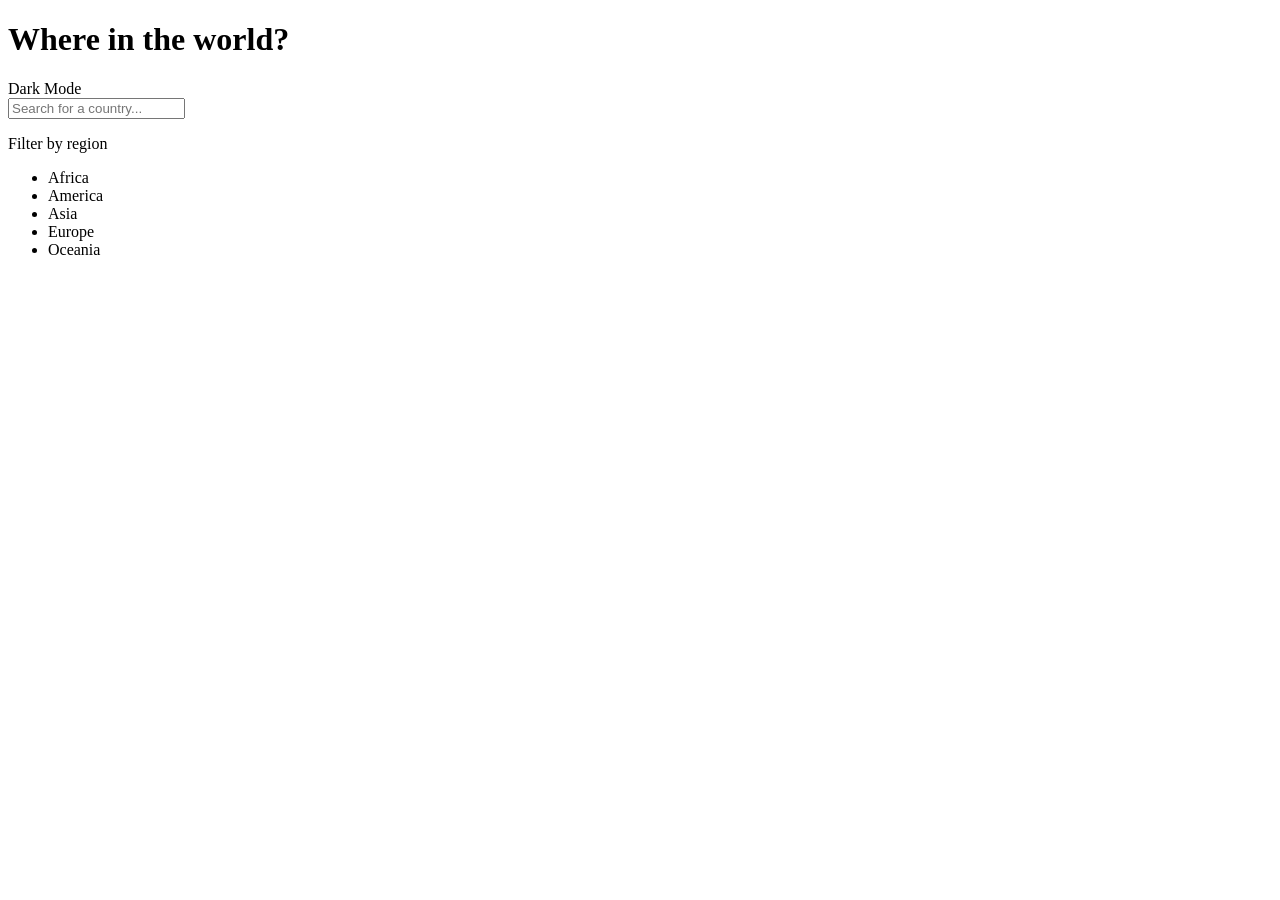
==== index.html @ e3694bdf "index.html" ====
<!DOCTYPE html>
<html lang="en">
  <head>
    <meta charset="UTF-8" />
    <meta http-equiv="X-UA-Compatible" content="IE=edge" />
    <meta name="viewport" content="width=device-width, initial-scale=1.0" />
    <title>Rest Countries API</title>
    <link rel="stylesheet" href="css/style.css" />
    <link rel="preconnect" href="https://fonts.googleapis.com" />
    <link rel="preconnect" href="https://fonts.gstatic.com" crossorigin />
    <link
      href="https://fonts.googleapis.com/css2?family=Nunito+Sans:wght@300;600;800&display=swap"
      rel="stylesheet"
    />
  </head>
  <body class="background--lm-bg">
    <header class="background--lm-elements box-shadow">
      <div class="container row header__row">
        <h1 class="logo text--800 color--lm-clr">Where in the world?</h1>
        <div class="switch row flex-center">
          <ion-icon
            class="switch__icon text--600 color--lm-clr"
            name="moon-outline"
          ></ion-icon>
          <span class="color--lm-clr switch__text text--600">Dark Mode</span>
        </div>
      </div>
    </header>

    <section class="container">
      <div class="search-filter row fd--col">
        <div class="search__box row background--lm-elements box-shadow">
          <ion-icon class="search__icon" name="search"></ion-icon>
          <input
            type="text"
            class="search__input background--lm-elements"
            placeholder="Search for a country..."
          />
        </div>

        <div class="filter box-shadow">
          <div class="filter__select row background--lm-elements">
            <p class="text--600 filter__select__text color--lm-clr">
              Filter by region
            </p>
            <ion-icon
              class="text--600 filter__icon color--lm-clr"
              name="chevron-down"
            ></ion-icon>
          </div>
          <ul class="filter__options background--lm-elements box-shadow">
            <li class="filter__text text--600 color--lm-clr">Africa</li>
            <li class="filter__text text--600 color--lm-clr">America</li>
            <li class="filter__text text--600 color--lm-clr">Asia</li>
            <li class="filter__text text--600 color--lm-clr">Europe</li>
            <li class="filter__text text--600 color--lm-clr">Oceania</li>
          </ul>
        </div>
      </div>
    </section>

    <main>
      <section class="container">
        <div class="countries"></div>
      </section>
    </main>

    <div class="loading_indicator">
      <img src="loading.gif" alt="" />
    </div>

    <script defer src="js/app.js"></script>
    <script
      type="module"
      src="https://unpkg.com/ionicons@7.1.0/dist/ionicons/ionicons.esm.js"
    ></script>
    <script
      nomodule
      src="https://unpkg.com/ionicons@7.1.0/dist/ionicons/ionicons.js"
    ></script>
  </body>
</html>
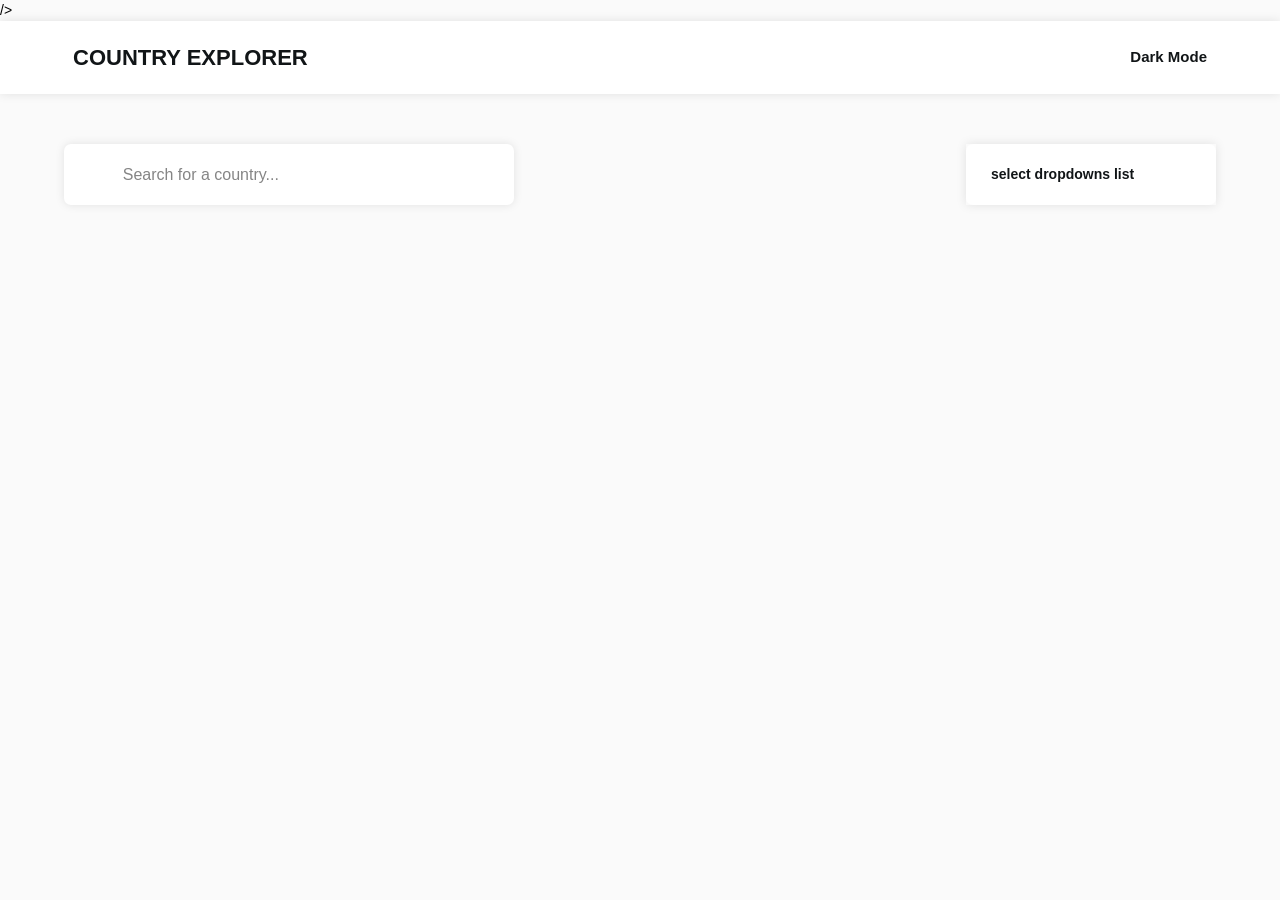
==== commit 56f1c90f: "Add files via upload" ====
--- a/index.html
+++ b/index.html
@@ -1,82 +1,79 @@
-<!DOCTYPE html>
-<html lang="en">
-  <head>
-    <meta charset="UTF-8" />
-    <meta http-equiv="X-UA-Compatible" content="IE=edge" />
-    <meta name="viewport" content="width=device-width, initial-scale=1.0" />
-    <title>Rest Countries API</title>
-    <link rel="stylesheet" href="css/style.css" />
-    <link rel="preconnect" href="https://fonts.googleapis.com" />
-    <link rel="preconnect" href="https://fonts.gstatic.com" crossorigin />
-    <link
-      href="https://fonts.googleapis.com/css2?family=Nunito+Sans:wght@300;600;800&display=swap"
-      rel="stylesheet"
-    />
-  </head>
-  <body class="background--lm-bg">
-    <header class="background--lm-elements box-shadow">
-      <div class="container row header__row">
-        <h1 class="logo text--800 color--lm-clr">Where in the world?</h1>
-        <div class="switch row flex-center">
-          <ion-icon
-            class="switch__icon text--600 color--lm-clr"
-            name="moon-outline"
-          ></ion-icon>
-          <span class="color--lm-clr switch__text text--600">Dark Mode</span>
-        </div>
-      </div>
-    </header>
-
-    <section class="container">
-      <div class="search-filter row fd--col">
-        <div class="search__box row background--lm-elements box-shadow">
-          <ion-icon class="search__icon" name="search"></ion-icon>
-          <input
-            type="text"
-            class="search__input background--lm-elements"
-            placeholder="Search for a country..."
-          />
-        </div>
-
-        <div class="filter box-shadow">
-          <div class="filter__select row background--lm-elements">
-            <p class="text--600 filter__select__text color--lm-clr">
-              Filter by region
-            </p>
-            <ion-icon
-              class="text--600 filter__icon color--lm-clr"
-              name="chevron-down"
-            ></ion-icon>
-          </div>
-          <ul class="filter__options background--lm-elements box-shadow">
-            <li class="filter__text text--600 color--lm-clr">Africa</li>
-            <li class="filter__text text--600 color--lm-clr">America</li>
-            <li class="filter__text text--600 color--lm-clr">Asia</li>
-            <li class="filter__text text--600 color--lm-clr">Europe</li>
-            <li class="filter__text text--600 color--lm-clr">Oceania</li>
-          </ul>
-        </div>
-      </div>
-    </section>
-
-    <main>
-      <section class="container">
-        <div class="countries"></div>
-      </section>
-    </main>
-
-    <div class="loading_indicator">
-      <img src="loading.gif" alt="" />
-    </div>
-
-    <script defer src="js/app.js"></script>
-    <script
-      type="module"
-      src="https://unpkg.com/ionicons@7.1.0/dist/ionicons/ionicons.esm.js"
-    ></script>
-    <script
-      nomodule
-      src="https://unpkg.com/ionicons@7.1.0/dist/ionicons/ionicons.js"
-    ></script>
-  </body>
-</html>
+<!DOCTYPE html>
+<html lang="en">
+  <head>
+    <meta charset="UTF-8" />
+    <meta http-equiv="X-UA-Compatible" content="IE=edge" />
+    <meta name="viewport" content="width=device-width, initial-scale=1.0" />
+    <title>country explorer</title>
+    <link rel="stylesheet" href="style.css" />
+    
+    />
+  </head>
+  <body class="background--lm-bg">
+    <header class="background--lm-elements box-shadow">
+      <div class="container row header__row">
+        <h1 class="logo text--800 color--lm-clr">COUNTRY EXPLORER</h1>
+        <div class="switch row flex-center">
+          <ion-icon
+            class="switch__icon text--600 color--lm-clr"
+            name="moon-outline"
+          ></ion-icon>
+          <span class="color--lm-clr switch__text text--600">Dark Mode</span>
+        </div>
+      </div>
+    </header>
+
+    <section class="container">
+      <div class="search-filter row fd--col">
+        <div class="search__box row background--lm-elements box-shadow">
+          <ion-icon class="search__icon" name="search"></ion-icon>
+          <input
+            type="text"
+            class="search__input background--lm-elements"
+            placeholder="Search for a country..."
+          />
+        </div>
+
+        <div class="filter box-shadow">
+          <div class="filter__select row background--lm-elements">
+            <p class="text--600 filter__select__text color--lm-clr">
+              select dropdowns list
+
+            </p>
+            <ion-icon
+              class="text--600 filter__icon color--lm-clr"
+              name="chevron-down"
+            ></ion-icon>
+          </div>
+          <ul class="filter__options background--lm-elements box-shadow">
+            <li class="filter__text text--600 color--lm-clr">Africa</li>
+            <li class="filter__text text--600 color--lm-clr">America</li>
+            <li class="filter__text text--600 color--lm-clr">Asia</li>
+            <li class="filter__text text--600 color--lm-clr">Europe</li>
+            <li class="filter__text text--600 color--lm-clr">Oceania</li>
+          </ul>
+        </div>
+      </div>
+    </section>
+
+    <main>
+      <section class="container">
+        <div class="countries"></div>
+      </section>
+    </main>
+
+    <div class="loading_indicator">
+      <img src="loading.gif" alt="" />
+    </div>
+
+    <script defer src="app.js"></script>
+    <script
+      type="module"
+      src="https://unpkg.com/ionicons@7.1.0/dist/ionicons/ionicons.esm.js"
+    ></script>
+    <script
+      nomodule
+      src="https://unpkg.com/ionicons@7.1.0/dist/ionicons/ionicons.js"
+    ></script>
+  </body>
+</html>
--- a/style.css
+++ b/style.css
@@ -0,0 +1,418 @@
+*,
+*::before,
+*::after {
+  box-sizing: border-box;
+ 
+}
+
+body,
+h1,
+h2,
+h3,
+h4,
+p,
+figure,
+blockquote,
+dl,
+dd {
+  margin: 0;
+}
+
+
+ul[role="list"],
+ol[role="list"] {
+  list-style: none;
+}
+
+
+html:focus-within {
+  scroll-behavior: smooth;
+}
+
+html {
+  font-size: 62.5%;
+}
+
+
+body {
+  min-height: 100vh;
+  text-rendering: optimizeSpeed;
+  line-height: 1.5;
+  font-family: "Nunito Sans", sans-serif;
+  font-size: 1.4rem;
+}
+
+
+a:not([class]) {
+  text-decoration-skip-ink: auto;
+}
+
+
+img,
+picture {
+  max-width: 100%;
+  display: block;
+}
+
+/* Inherit fonts for inputs and buttons */
+input,
+button,
+textarea,
+select {
+  font: inherit;
+}
+
+
+@media (prefers-reduced-motion: reduce) {
+  html:focus-within {
+    scroll-behavior: auto;
+  }
+
+  *,
+  *::before,
+  *::after {
+    animation-duration: 0.01ms !important;
+    animation-iteration-count: 1 !important;
+    transition-duration: 0.01ms !important;
+    scroll-behavior: auto !important;
+  }
+}
+
+
+
+.text--large {
+  font-size: 2.5rem;
+}
+
+.text--mid {
+  font-size: 1.6rem;
+}
+
+.text--300 {
+  font-weight: 300;
+}
+
+.text--600 {
+  font-weight: 600;
+}
+
+.text--800 {
+  font-weight: 800;
+}
+
+.background--lm-bg {
+  background-color: hsl(0, 0%, 98%);
+}
+
+.color--lm-clr {
+  color: hsl(200, 15%, 8%);
+}
+
+.background--lm-elements {
+  background-color: hsl(0, 0%, 100%);
+}
+
+.background--dm-bg {
+  background-color: hsl(207, 26%, 17%);
+}
+
+.color--dm-clr {
+  color: hsl(0, 0%, 100%);
+}
+
+.background--dm-elements {
+  background-color: hsl(209, 23%, 22%);
+}
+
+.container {
+  max-width: 1350px;
+  width: 90%;
+  margin-inline: auto;
+}
+
+.row {
+  display: flex;
+}
+
+.fd--col {
+  flex-direction: column;
+}
+
+.flex-center {
+  align-items: center;
+  justify-content: center;
+}
+
+.box-shadow {
+  box-shadow: 0px 0px 10px rgba(0, 0, 0, 10%);
+}
+
+section {
+  margin: 5rem 0;
+}
+
+
+
+.logo {
+  font-size: 1.6rem;
+}
+
+@media (min-width: 490px) {
+  .logo {
+    font-size: 2.2rem;
+  }
+}
+
+header {
+  padding: 2rem 1rem;
+}
+
+.header__row {
+  justify-content: space-between;
+  align-items: center;
+}
+
+.switch {
+  gap: 0.9rem;
+  cursor: pointer;
+}
+
+.switch > * {
+  font-size: 1.5rem;
+}
+
+.search-filter {
+  gap: 3rem;
+}
+
+@media (min-width: 630px) {
+  .search-filter {
+    flex-direction: row;
+    justify-content: space-between;
+  }
+
+  .search__box {
+    width: 70%;
+  }
+
+  .filter {
+    width: 20%;
+  }
+}
+
+.search__box {
+  align-items: center;
+  border-radius: 7px;
+  max-width: 450px;
+}
+
+.search__icon {
+  font-size: 2rem;
+  color: hsl(0, 0%, 52%);
+  width: 15%;
+  border-top-left-radius: 7px;
+  border-bottom-left-radius: 7px;
+}
+
+.search__input {
+  width: 100%;
+  padding: 1.5rem 0;
+  border: none;
+  outline: none;
+  color: hsl(0, 0%, 52%);
+  border-top-right-radius: 7px;
+  border-bottom-right-radius: 7px;
+  font-size: 1.6rem;
+}
+
+.search__input::-webkit-input-placeholder {
+  color: hsl(0, 0%, 52%);
+}
+
+.filter {
+  width: 70%;
+  position: relative;
+  max-width: 250px;
+}
+
+.filter__select {
+  justify-content: space-between;
+  align-items: center;
+  padding: 2rem 2.5rem;
+  border-radius: 7px;
+}
+
+.filter__options {
+  margin: 1rem 0;
+  padding: 1rem 2.5rem;
+  display: none;
+  position: absolute;
+  width: 100%;
+  left: 0;
+  top: 100%;
+  border-radius: 7px;
+  cursor: pointer;
+}
+
+.active {
+  display: block;
+}
+
+.filter__options > li {
+  list-style: none;
+  margin: 1rem 0;
+}
+
+.countries {
+  display: grid;
+  gap: 5rem;
+  grid-template-columns: repeat(1, 1fr);
+  width: 90%;
+  margin-inline: auto;
+}
+
+@media (min-width: 560px) {
+  .countries {
+    width: 100%;
+    grid-template-columns: repeat(2, 1fr);
+  }
+}
+
+@media (min-width: 811px) {
+  .countries {
+    grid-template-columns: repeat(3, 1fr);
+  }
+}
+
+@media (min-width: 1217px) {
+  .countries {
+    gap: 7rem;
+    grid-template-columns: repeat(4, 1fr);
+  }
+}
+
+.countries__col {
+  transition: transform 0.3s ease-in-out;
+  border-radius: 7px;
+}
+
+.countries__col a {
+  text-decoration: none;
+}
+
+.countries__col :hover a {
+  color: inherit;
+}
+
+.countries__col:hover {
+  transform: translateY(-2rem);
+}
+
+.flag {
+  object-position: center;
+  border-top-left-radius: 7px;
+  border-top-right-radius: 7px;
+  height: 13rem;
+  width: 100%;
+}
+
+.information {
+  padding: 2.5rem 2rem 5rem;
+  border-bottom-left-radius: 7px;
+  border-bottom-right-radius: 7px;
+}
+
+.information > :first-child {
+  margin: 0rem 0 1.5rem;
+}
+
+.back_btn_box {
+  width: 40%;
+  padding: 0.8rem 2rem;
+  border-radius: 7px;
+  max-width: 140px;
+  cursor: pointer;
+}
+
+.back_btn {
+  align-items: center;
+  justify-content: center;
+  gap: 1rem;
+  font-size: 1.6rem;
+  text-decoration: none;
+}
+
+@media (min-width: 768px) {
+  .detail {
+    flex-direction: row;
+    justify-content: space-between;
+  }
+}
+
+@media (min-width: 768px) {
+  .detail img {
+    width: 52%;
+    object-position: center;
+  }
+}
+
+@media (min-width: 1000px) {
+  .detail img {
+    width: 40%;
+  }
+}
+
+.detail__text {
+  display: grid;
+  margin: 3rem 0;
+  gap: 2.5rem;
+}
+
+@media (min-width: 768px) {
+  .detail__text {
+    width: 43%;
+  }
+}
+
+@media (min-width: 1000px) {
+  .detail__text {
+    width: 55%;
+    grid-template-columns: repeat(2, 1fr);
+  }
+}
+
+.country,
+.detail__bottom {
+  grid-column: 1 / -1;
+}
+
+.detail__text p {
+  font-size: 1.5rem;
+  line-height: 1.8;
+}
+
+.border {
+  gap: 1.5rem 1.5%;
+  flex-wrap: wrap;
+  margin-top: 1.5rem;
+}
+
+.border > div {
+  width: 30%;
+  text-align: center;
+  padding: 0.6rem 0rem;
+}
+
+.loading_indicator {
+  text-align: center;
+  display: none;
+}
+
+.loading_indicator img {
+  width: 40rem;
+  margin-inline: auto;
+}
+
+.show {
+  display: block;
+}
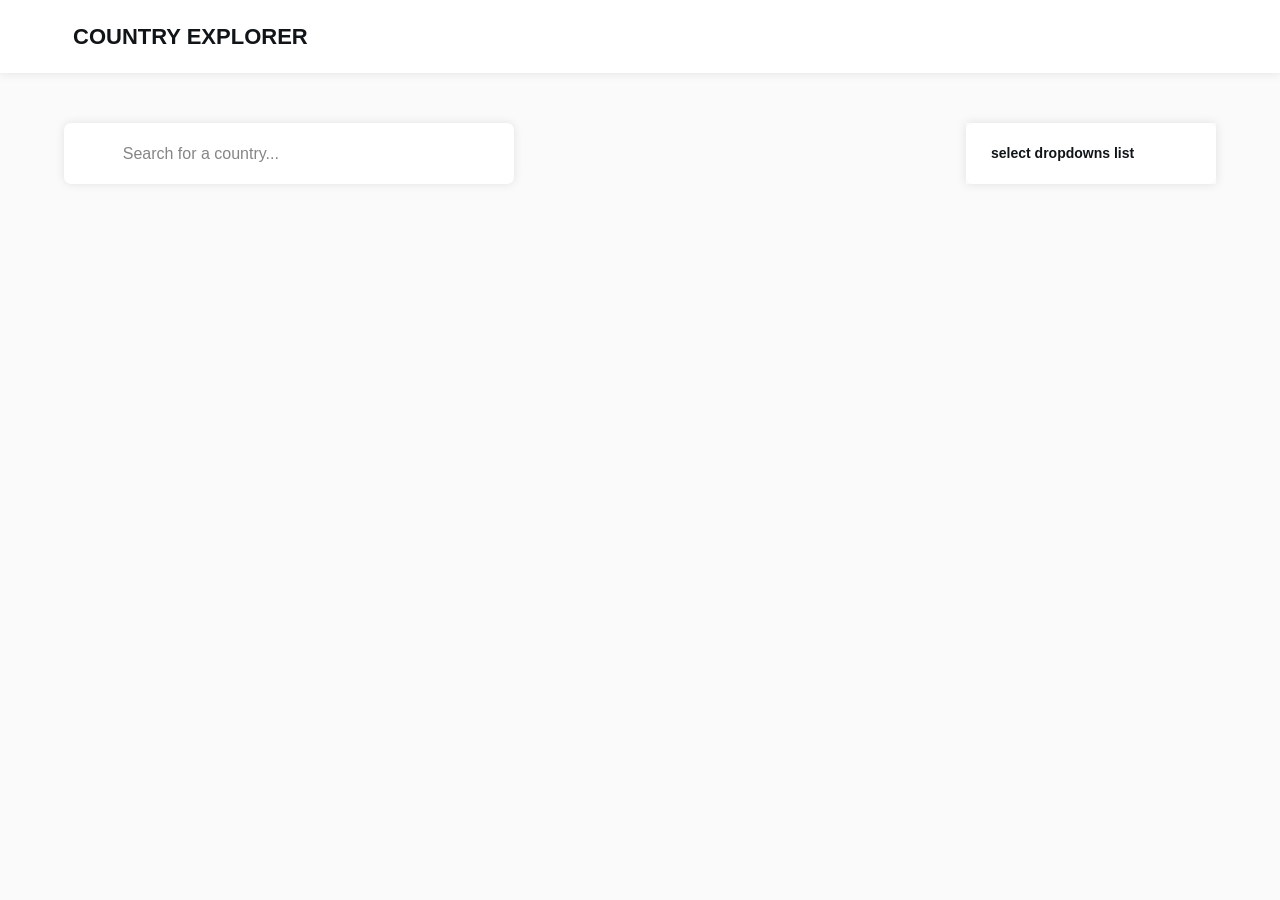
==== commit 15815c3b: "Add files via upload" ====
--- a/index.html
+++ b/index.html
@@ -7,7 +7,7 @@
     <title>country explorer</title>
     <link rel="stylesheet" href="style.css" />
     
-    />
+    
   </head>
   <body class="background--lm-bg">
     <header class="background--lm-elements box-shadow">
@@ -18,7 +18,7 @@
             class="switch__icon text--600 color--lm-clr"
             name="moon-outline"
           ></ion-icon>
-          <span class="color--lm-clr switch__text text--600">Dark Mode</span>
+          
         </div>
       </div>
     </header>
